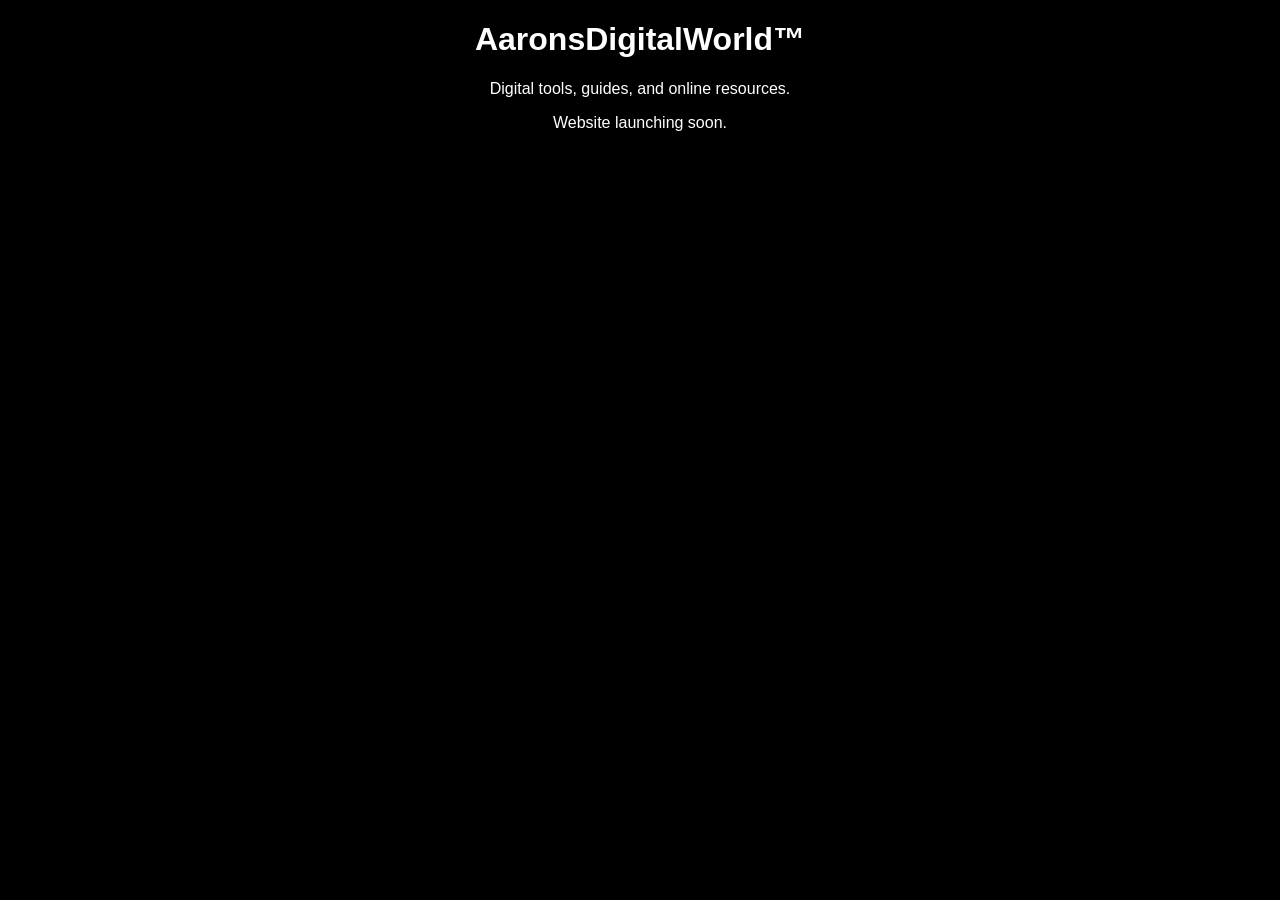
==== index.html @ e779b53b "Create index.html" ====
<!DOCTYPE html>
<html>
<head>
<title>AaronsDigitalWorld</title>
<meta name="viewport" content="width=device-width, initial-scale=1">
</head>

<body style="text-align:center;font-family:Arial;background:black;color:white">

<h1>AaronsDigitalWorld™</h1>

<p>Digital tools, guides, and online resources.</p>

<p>Website launching soon.</p>

</body>
</html>
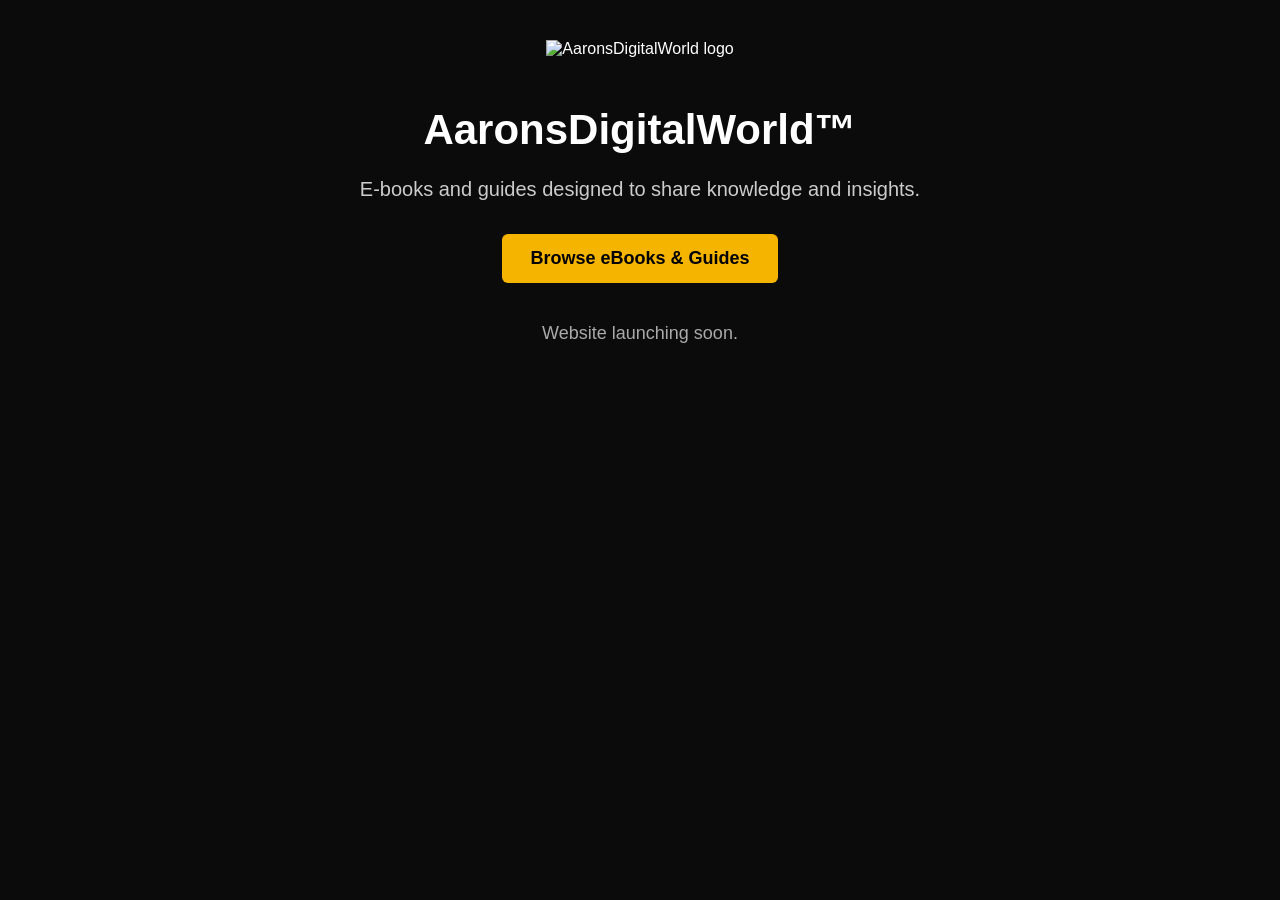
==== commit d0c91875: "Update index.html" ====
--- a/index.html
+++ b/index.html
@@ -3,15 +3,77 @@
 <head>
 <title>AaronsDigitalWorld</title>
 <meta name="viewport" content="width=device-width, initial-scale=1">
+
+<style>
+body {
+    margin: 0;
+    font-family: Arial, Helvetica, sans-serif;
+    background: #0b0b0b;
+    color: white;
+    text-align: center;
+}
+
+.container {
+    max-width: 900px;
+    margin: auto;
+    padding: 40px 20px;
+}
+
+.logo {
+    width: 280px;
+    max-width: 90%;
+    height: auto;
+    margin-bottom: 20px;
+}
+
+h1 {
+    font-size: 42px;
+    margin-bottom: 10px;
+}
+
+.tagline {
+    font-size: 20px;
+    color: #cccccc;
+    margin-bottom: 30px;
+    line-height: 1.5;
+}
+
+.button {
+    display: inline-block;
+    padding: 14px 28px;
+    background: #f5b400;
+    color: black;
+    text-decoration: none;
+    font-weight: bold;
+    border-radius: 6px;
+    font-size: 18px;
+}
+
+.launch {
+    margin-top: 40px;
+    font-size: 18px;
+    color: #aaaaaa;
+}
+</style>
 </head>
 
-<body style="text-align:center;font-family:Arial;background:black;color:white">
+<body>
+<div class="container">
+
+<img src="logo.png" alt="AaronsDigitalWorld logo" class="logo">
 
 <h1>AaronsDigitalWorld™</h1>
 
-<p>Digital tools, guides, and online resources.</p>
+<p class="tagline">
+E-books and guides designed to share knowledge and insights.
+</p>
 
-<p>Website launching soon.</p>
+<a href="#" class="button">Browse eBooks & Guides</a>
 
+<p class="launch">
+Website launching soon.
+</p>
+
+</div>
 </body>
 </html>
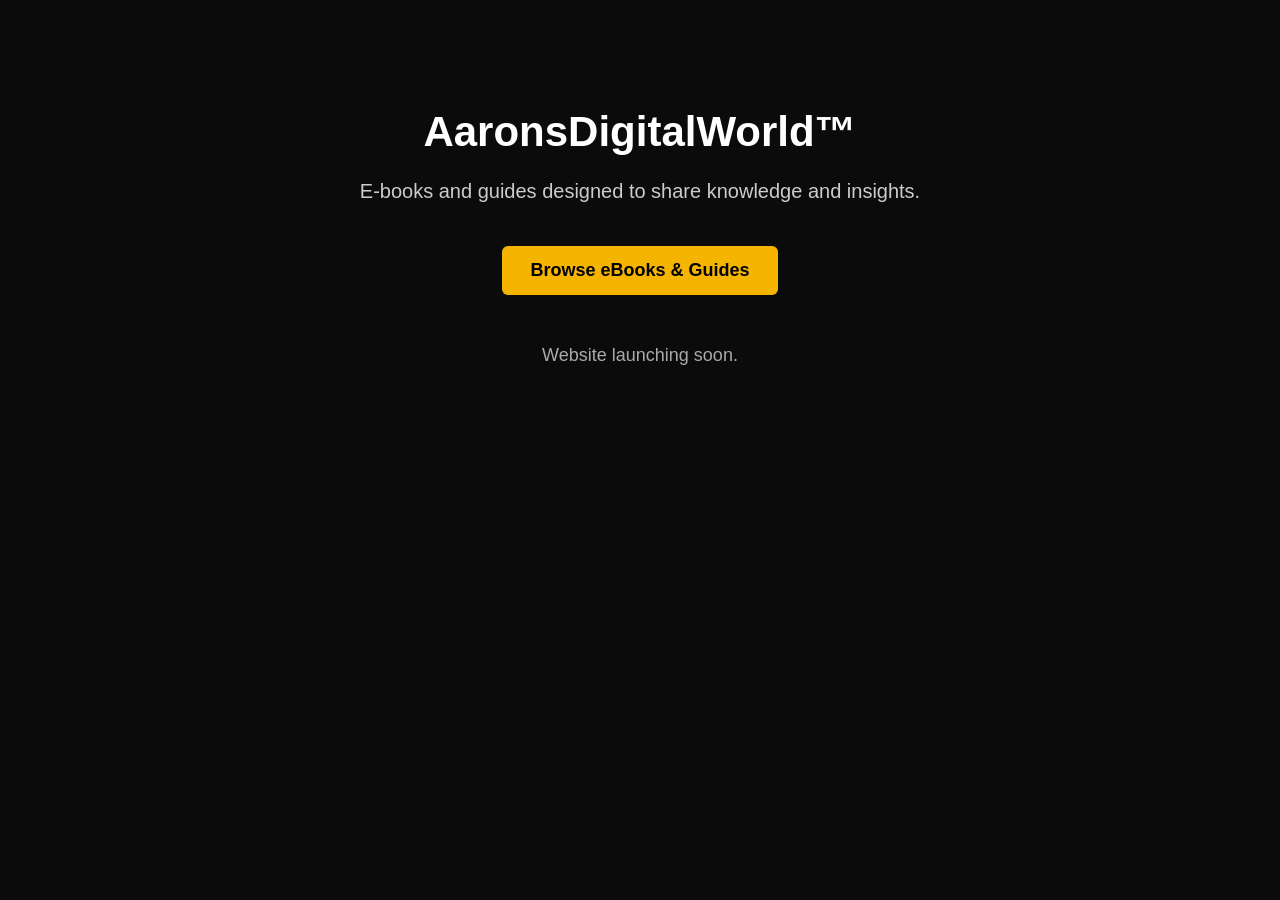
==== commit a34c1838: "Update index.html" ====
--- a/index.html
+++ b/index.html
@@ -16,14 +16,7 @@
 .container {
     max-width: 900px;
     margin: auto;
-    padding: 40px 20px;
-}
-
-.logo {
-    width: 280px;
-    max-width: 90%;
-    height: auto;
-    margin-bottom: 20px;
+    padding: 80px 20px;
 }
 
 h1 {
@@ -34,7 +27,7 @@
 .tagline {
     font-size: 20px;
     color: #cccccc;
-    margin-bottom: 30px;
+    margin-bottom: 40px;
     line-height: 1.5;
 }
 
@@ -50,7 +43,7 @@
 }
 
 .launch {
-    margin-top: 40px;
+    margin-top: 50px;
     font-size: 18px;
     color: #aaaaaa;
 }
@@ -58,9 +51,8 @@
 </head>
 
 <body>
+
 <div class="container">
-
-<img src="logo.png" alt="AaronsDigitalWorld logo" class="logo">
 
 <h1>AaronsDigitalWorld™</h1>
 
@@ -75,5 +67,6 @@
 </p>
 
 </div>
+
 </body>
 </html>
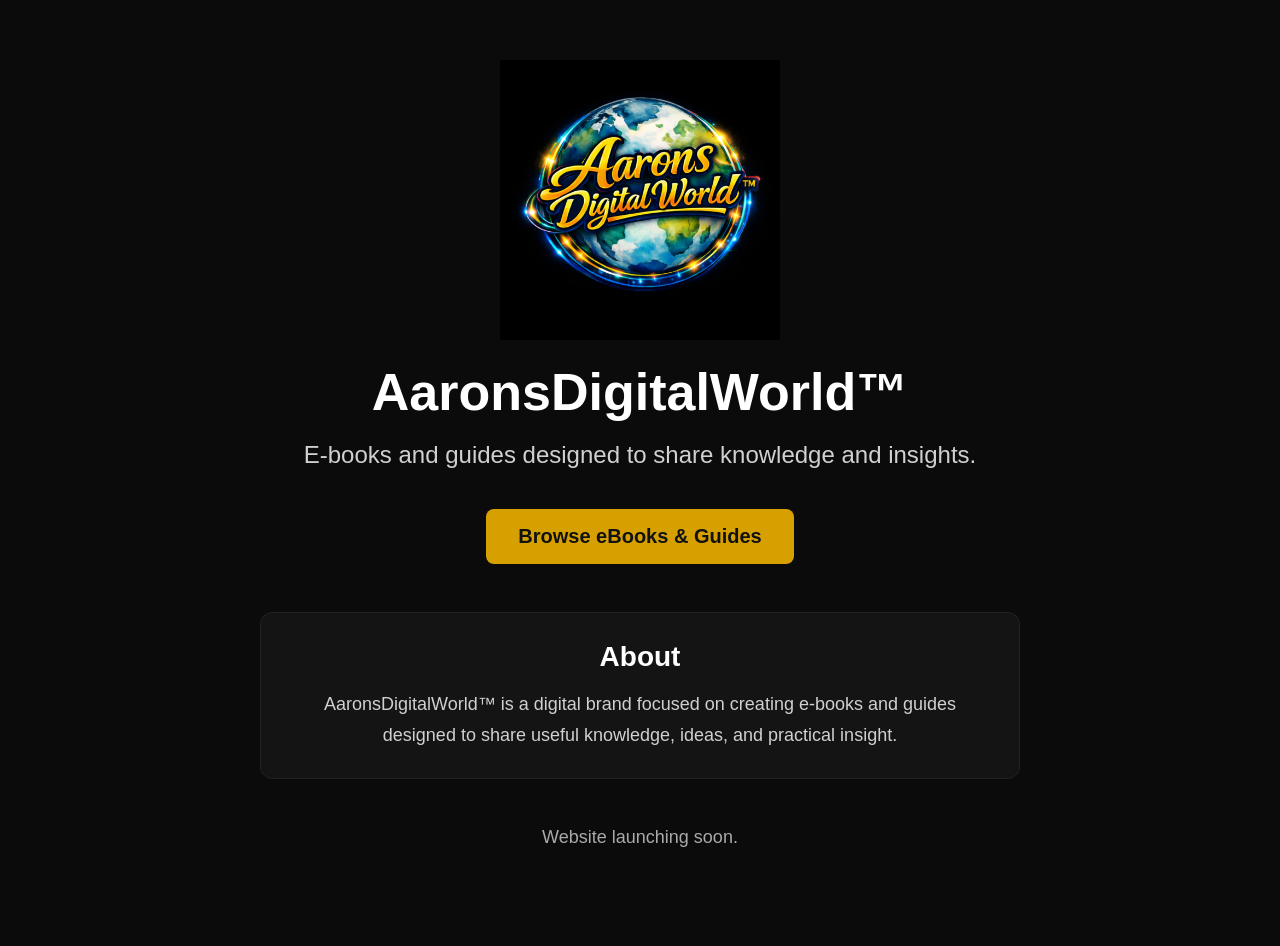
==== commit bf2647ee: "Update index.html" ====
--- a/index.html
+++ b/index.html
@@ -1,72 +1,144 @@
 <!DOCTYPE html>
-<html>
+<html lang="en">
 <head>
-<title>AaronsDigitalWorld</title>
-<meta name="viewport" content="width=device-width, initial-scale=1">
+  <meta charset="UTF-8">
+  <meta name="viewport" content="width=device-width, initial-scale=1.0">
+  <title>AaronsDigitalWorld</title>
+  <style>
+    * {
+      box-sizing: border-box;
+    }
 
-<style>
-body {
-    margin: 0;
-    font-family: Arial, Helvetica, sans-serif;
-    background: #0b0b0b;
-    color: white;
-    text-align: center;
-}
+    body {
+      margin: 0;
+      font-family: Arial, Helvetica, sans-serif;
+      background: #0b0b0b;
+      color: #ffffff;
+    }
 
-.container {
-    max-width: 900px;
-    margin: auto;
-    padding: 80px 20px;
-}
+    .container {
+      max-width: 1000px;
+      margin: 0 auto;
+      padding: 60px 20px 80px;
+      text-align: center;
+    }
 
-h1 {
-    font-size: 42px;
-    margin-bottom: 10px;
-}
+    .logo {
+      width: 280px;
+      max-width: 85%;
+      height: auto;
+      margin: 0 auto 24px;
+      display: block;
+    }
 
-.tagline {
-    font-size: 20px;
-    color: #cccccc;
-    margin-bottom: 40px;
-    line-height: 1.5;
-}
+    h1 {
+      font-size: 52px;
+      margin: 0 0 16px;
+      line-height: 1.1;
+    }
 
-.button {
-    display: inline-block;
-    padding: 14px 28px;
-    background: #f5b400;
-    color: black;
-    text-decoration: none;
-    font-weight: bold;
-    border-radius: 6px;
-    font-size: 18px;
-}
+    .tagline {
+      font-size: 24px;
+      color: #d0d0d0;
+      max-width: 760px;
+      margin: 0 auto 36px;
+      line-height: 1.5;
+    }
 
-.launch {
-    margin-top: 50px;
-    font-size: 18px;
-    color: #aaaaaa;
-}
-</style>
+    .button {
+      display: inline-block;
+      background: #d6a100;
+      color: #111111;
+      text-decoration: none;
+      font-weight: bold;
+      font-size: 20px;
+      padding: 16px 32px;
+      border-radius: 8px;
+      margin-bottom: 48px;
+    }
+
+    .button:hover {
+      background: #e7b300;
+    }
+
+    .about {
+      max-width: 760px;
+      margin: 0 auto 48px;
+      padding: 28px 24px;
+      background: #141414;
+      border: 1px solid #222222;
+      border-radius: 12px;
+    }
+
+    .about h2 {
+      font-size: 28px;
+      margin-top: 0;
+      margin-bottom: 16px;
+    }
+
+    .about p {
+      margin: 0;
+      font-size: 18px;
+      color: #d0d0d0;
+      line-height: 1.7;
+    }
+
+    .launch {
+      font-size: 18px;
+      color: #aaaaaa;
+      margin-top: 10px;
+    }
+
+    @media (max-width: 700px) {
+      .container {
+        padding: 40px 18px 60px;
+      }
+
+      h1 {
+        font-size: 38px;
+      }
+
+      .tagline {
+        font-size: 20px;
+      }
+
+      .button {
+        font-size: 18px;
+        width: 100%;
+        max-width: 340px;
+      }
+
+      .about h2 {
+        font-size: 24px;
+      }
+
+      .about p {
+        font-size: 17px;
+      }
+    }
+  </style>
 </head>
+<body>
+  <div class="container">
+    <img src="logo.png" alt="AaronsDigitalWorld logo" class="logo">
 
-<body>
+    <h1>AaronsDigitalWorld™</h1>
 
-<div class="container">
+    <p class="tagline">
+      E-books and guides designed to share knowledge and insights.
+    </p>
 
-<h1>AaronsDigitalWorld™</h1>
+    <a href="#" class="button">Browse eBooks &amp; Guides</a>
 
-<p class="tagline">
-E-books and guides designed to share knowledge and insights.
-</p>
+    <div class="about">
+      <h2>About</h2>
+      <p>
+        AaronsDigitalWorld™ is a digital brand focused on creating e-books and guides
+        designed to share useful knowledge, ideas, and practical insight.
+      </p>
+    </div>
 
-<a href="#" class="button">Browse eBooks & Guides</a>
-
-<p class="launch">
-Website launching soon.
-</p>
-
-</div>
-
+    <p class="launch">Website launching soon.</p>
+  </div>
 </body>
 </html>
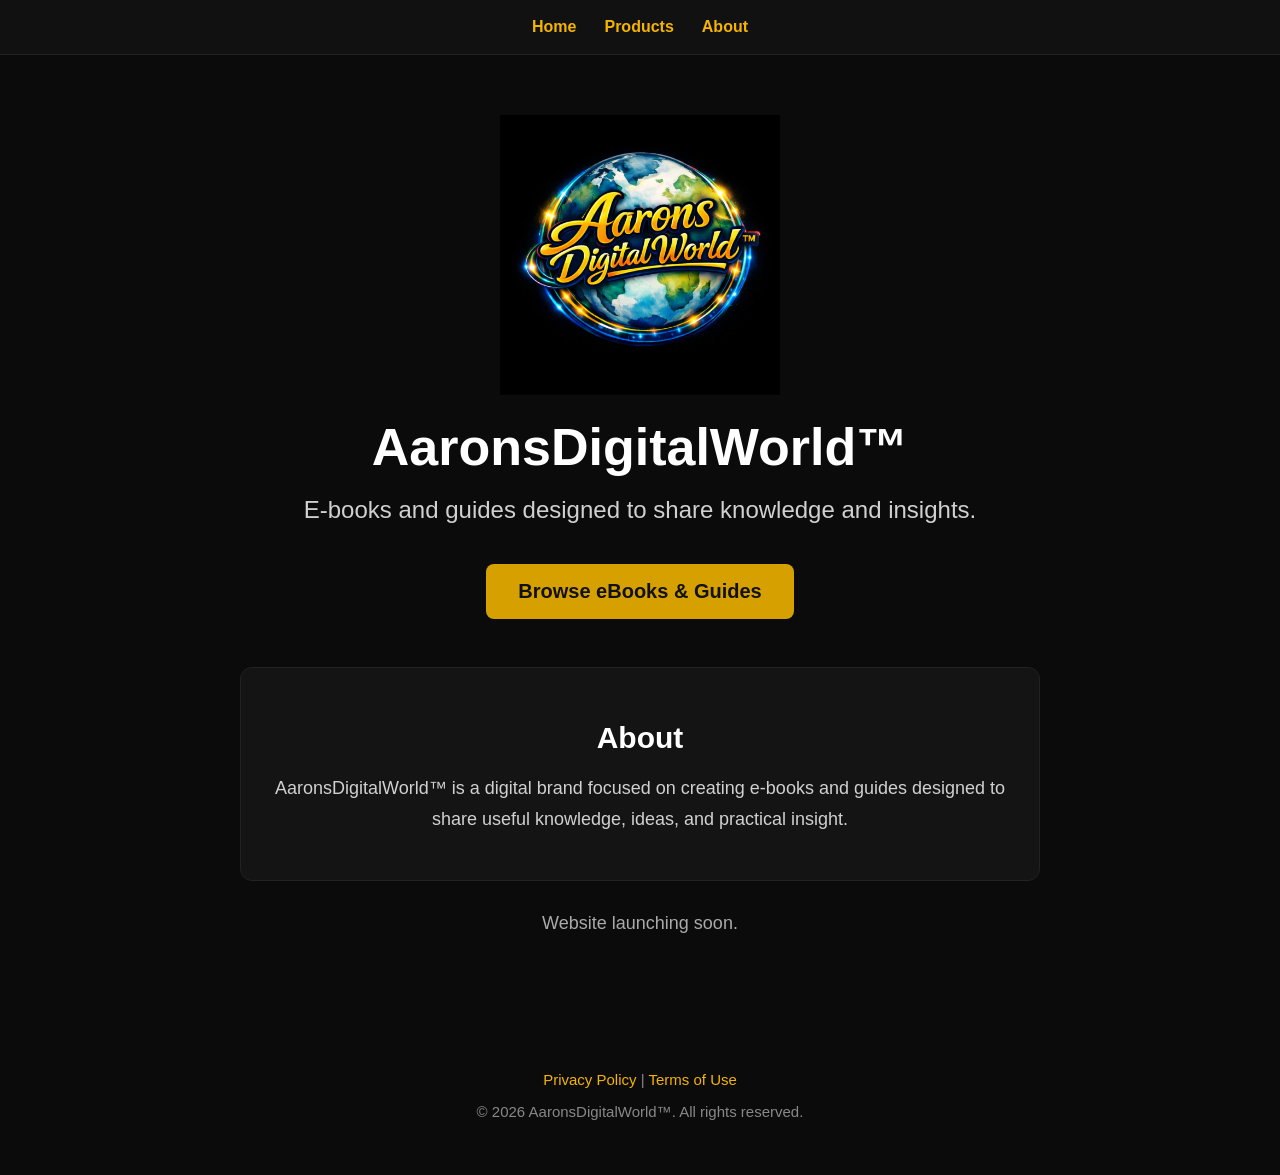
==== commit a1636074: "Update index.html" ====
--- a/index.html
+++ b/index.html
@@ -4,121 +4,17 @@
   <meta charset="UTF-8">
   <meta name="viewport" content="width=device-width, initial-scale=1.0">
   <title>AaronsDigitalWorld</title>
-  <style>
-    * {
-      box-sizing: border-box;
-    }
-
-    body {
-      margin: 0;
-      font-family: Arial, Helvetica, sans-serif;
-      background: #0b0b0b;
-      color: #ffffff;
-    }
-
-    .container {
-      max-width: 1000px;
-      margin: 0 auto;
-      padding: 60px 20px 80px;
-      text-align: center;
-    }
-
-    .logo {
-      width: 280px;
-      max-width: 85%;
-      height: auto;
-      margin: 0 auto 24px;
-      display: block;
-    }
-
-    h1 {
-      font-size: 52px;
-      margin: 0 0 16px;
-      line-height: 1.1;
-    }
-
-    .tagline {
-      font-size: 24px;
-      color: #d0d0d0;
-      max-width: 760px;
-      margin: 0 auto 36px;
-      line-height: 1.5;
-    }
-
-    .button {
-      display: inline-block;
-      background: #d6a100;
-      color: #111111;
-      text-decoration: none;
-      font-weight: bold;
-      font-size: 20px;
-      padding: 16px 32px;
-      border-radius: 8px;
-      margin-bottom: 48px;
-    }
-
-    .button:hover {
-      background: #e7b300;
-    }
-
-    .about {
-      max-width: 760px;
-      margin: 0 auto 48px;
-      padding: 28px 24px;
-      background: #141414;
-      border: 1px solid #222222;
-      border-radius: 12px;
-    }
-
-    .about h2 {
-      font-size: 28px;
-      margin-top: 0;
-      margin-bottom: 16px;
-    }
-
-    .about p {
-      margin: 0;
-      font-size: 18px;
-      color: #d0d0d0;
-      line-height: 1.7;
-    }
-
-    .launch {
-      font-size: 18px;
-      color: #aaaaaa;
-      margin-top: 10px;
-    }
-
-    @media (max-width: 700px) {
-      .container {
-        padding: 40px 18px 60px;
-      }
-
-      h1 {
-        font-size: 38px;
-      }
-
-      .tagline {
-        font-size: 20px;
-      }
-
-      .button {
-        font-size: 18px;
-        width: 100%;
-        max-width: 340px;
-      }
-
-      .about h2 {
-        font-size: 24px;
-      }
-
-      .about p {
-        font-size: 17px;
-      }
-    }
-  </style>
+  <link rel="stylesheet" href="styles.css">
 </head>
 <body>
+  <nav>
+    <div class="nav-container">
+      <a href="index.html">Home</a>
+      <a href="products.html">Products</a>
+      <a href="about.html">About</a>
+    </div>
+  </nav>
+
   <div class="container">
     <img src="logo.png" alt="AaronsDigitalWorld logo" class="logo">
 
@@ -128,9 +24,11 @@
       E-books and guides designed to share knowledge and insights.
     </p>
 
-    <a href="#" class="button">Browse eBooks &amp; Guides</a>
+    <a href="https://aaronsdigitalworldtm.gumroad.com/l/qmhcf" class="button" target="_blank" rel="noopener noreferrer">
+      Browse eBooks &amp; Guides
+    </a>
 
-    <div class="about">
+    <div class="card center">
       <h2>About</h2>
       <p>
         AaronsDigitalWorld™ is a digital brand focused on creating e-books and guides
@@ -140,5 +38,13 @@
 
     <p class="launch">Website launching soon.</p>
   </div>
+
+  <div class="footer">
+    <p>
+      <a href="privacy.html">Privacy Policy</a> |
+      <a href="terms.html">Terms of Use</a>
+    </p>
+    <p>© 2026 AaronsDigitalWorld™. All rights reserved.</p>
+  </div>
 </body>
 </html>
--- a/styles.css
+++ b/styles.css
@@ -0,0 +1,162 @@
+* {
+  box-sizing: border-box;
+}
+
+body {
+  margin: 0;
+  font-family: Arial, Helvetica, sans-serif;
+  background: #0b0b0b;
+  color: #ffffff;
+}
+
+nav {
+  background: #111111;
+  border-bottom: 1px solid #222222;
+  padding: 18px 20px;
+}
+
+.nav-container {
+  max-width: 1100px;
+  margin: 0 auto;
+  display: flex;
+  justify-content: center;
+  gap: 28px;
+  flex-wrap: wrap;
+}
+
+.nav-container a {
+  color: #f5b400;
+  text-decoration: none;
+  font-weight: bold;
+  font-size: 16px;
+}
+
+.nav-container a:hover {
+  color: #ffd24d;
+}
+
+.container {
+  max-width: 1000px;
+  margin: 0 auto;
+  padding: 60px 20px 80px;
+  text-align: center;
+}
+
+.logo {
+  width: 280px;
+  max-width: 85%;
+  height: auto;
+  margin: 0 auto 24px;
+  display: block;
+}
+
+h1 {
+  font-size: 52px;
+  margin: 0 0 16px;
+  line-height: 1.1;
+}
+
+h2 {
+  font-size: 30px;
+  margin-bottom: 18px;
+}
+
+.tagline {
+  font-size: 24px;
+  color: #d0d0d0;
+  max-width: 760px;
+  margin: 0 auto 36px;
+  line-height: 1.5;
+}
+
+.button {
+  display: inline-block;
+  background: #d6a100;
+  color: #111111;
+  text-decoration: none;
+  font-weight: bold;
+  font-size: 20px;
+  padding: 16px 32px;
+  border-radius: 8px;
+  margin-bottom: 48px;
+}
+
+.button:hover {
+  background: #e7b300;
+}
+
+.card {
+  max-width: 800px;
+  margin: 0 auto 32px;
+  padding: 28px 24px;
+  background: #141414;
+  border: 1px solid #222222;
+  border-radius: 12px;
+  text-align: left;
+}
+
+.card.center {
+  text-align: center;
+}
+
+.card p,
+.card li {
+  font-size: 18px;
+  color: #d0d0d0;
+  line-height: 1.7;
+}
+
+.card ul {
+  padding-left: 24px;
+}
+
+.footer {
+  text-align: center;
+  padding: 24px 20px 40px;
+  color: #888888;
+  font-size: 15px;
+}
+
+.footer a {
+  color: #f5b400;
+  text-decoration: none;
+}
+
+.footer a:hover {
+  color: #ffd24d;
+}
+
+.launch {
+  font-size: 18px;
+  color: #aaaaaa;
+  margin-top: 10px;
+}
+
+@media (max-width: 700px) {
+  .container {
+    padding: 40px 18px 60px;
+  }
+
+  h1 {
+    font-size: 38px;
+  }
+
+  h2 {
+    font-size: 24px;
+  }
+
+  .tagline {
+    font-size: 20px;
+  }
+
+  .button {
+    font-size: 18px;
+    width: 100%;
+    max-width: 340px;
+  }
+
+  .card p,
+  .card li {
+    font-size: 17px;
+  }
+}
